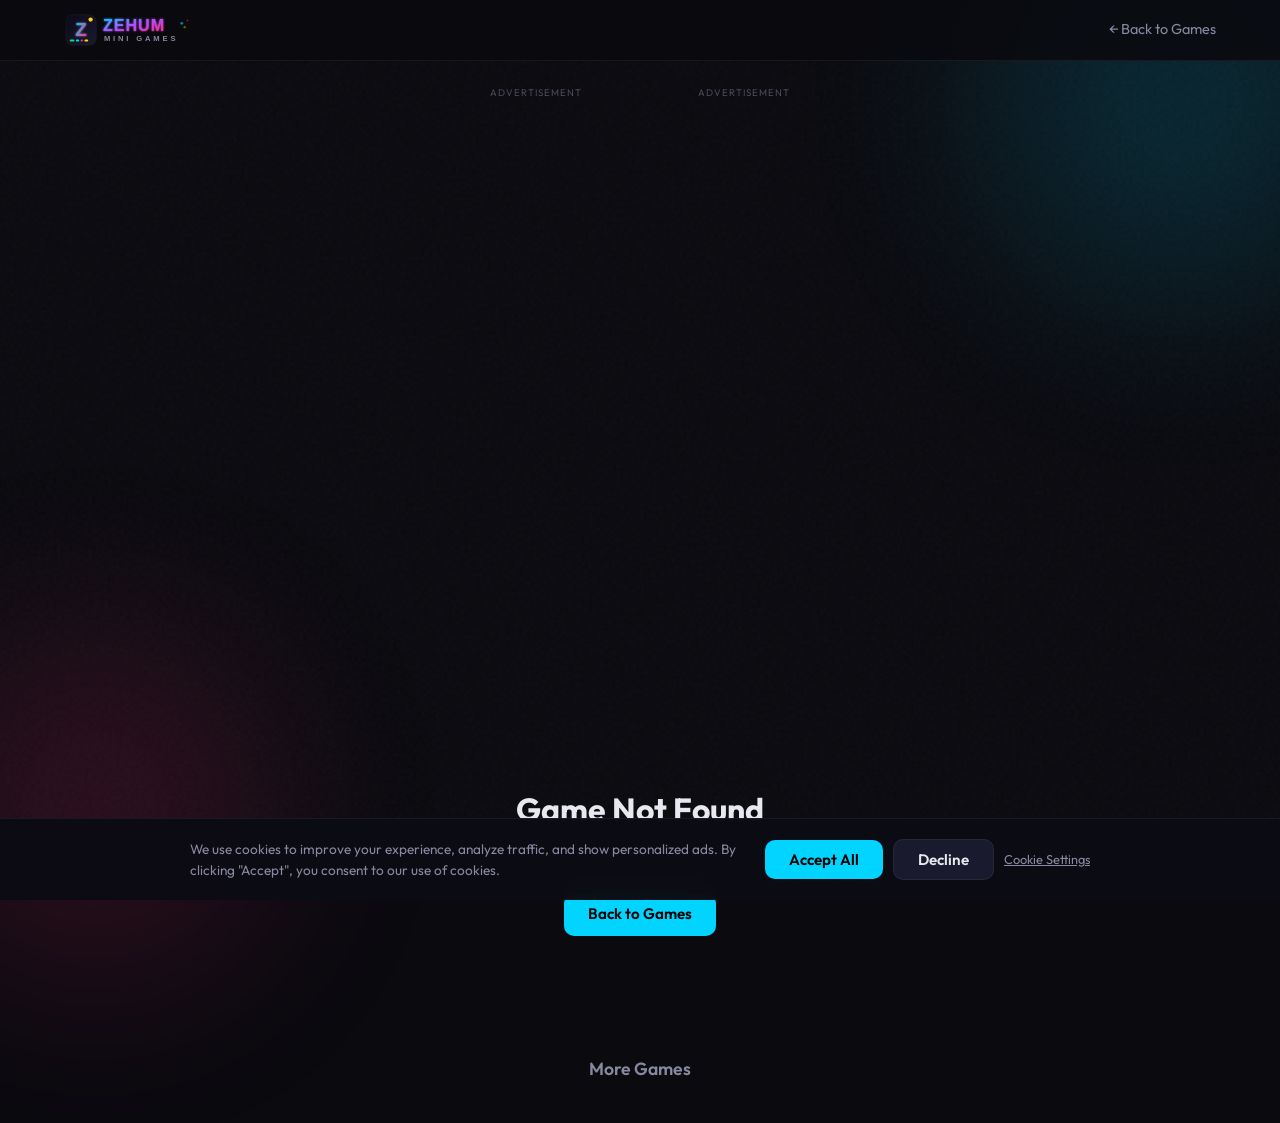
==== mini-games-hub/game.html @ 6cd98ad0 "ui changes" ====
<!DOCTYPE html>
<html lang="en">
<head>
    <meta charset="UTF-8">
    <meta name="viewport" content="width=device-width, initial-scale=1.0">
    <title>Zehum Mini Games</title>
    <link rel="icon" type="image/svg+xml" href="assets/favicon.svg">
    <link rel="preconnect" href="https://fonts.googleapis.com">
    <link rel="preconnect" href="https://fonts.gstatic.com" crossorigin>
    <link href="https://fonts.googleapis.com/css2?family=Outfit:wght@400;600;800&family=JetBrains+Mono:wght@400;700&display=swap" rel="stylesheet">
    <link rel="stylesheet" href="css/style.css">
    <script async src="https://pagead2.googlesyndication.com/pagead/js/adsbygoogle.js?client=ca-pub-3366385543056829" crossorigin="anonymous"></script>
</head>
<body>
    <header class="header">
        <div class="header-inner">
            <a href="index.html" class="logo"><img src="assets/logo.svg" alt="Zehum Mini Games" class="logo-img"></a>
            <a href="index.html" class="back-btn">&larr; Back to Games</a>
        </div>
    </header>

    <main class="game-page">
        <h2 class="game-title" id="gameTitle">Loading...</h2>

        <div class="score-bar" id="scoreBar">
            <div class="score-item">
                <span class="score-label">Score</span>
                <span class="score-value" id="currentScore">0</span>
            </div>
            <div class="score-item">
                <span class="score-label">Best</span>
                <span class="score-value" id="highScore">0</span>
            </div>
        </div>

        <div class="game-layout">
            <aside class="ad-rail ad-rail-left">
                <div class="ad-slot ad-slot-vertical">
                    <span class="ad-label">Advertisement</span>
                    <ins class="adsbygoogle"
                         style="display:inline-block;width:160px;height:600px"
                         data-ad-client="ca-pub-3366385543056829"
                         data-ad-slot="7250058413"></ins>
                    <script>(adsbygoogle = window.adsbygoogle || []).push({});</script>
                </div>
            </aside>

            <div class="game-center">
                <div class="canvas-wrapper" id="canvasWrapper">
                    <canvas id="gameCanvas"></canvas>

                    <div class="game-overlay" id="levelSelect" style="display:none;">
                        <div class="overlay-card level-select-card">
                            <h3>Select Difficulty</h3>
                            <div class="level-buttons" id="levelButtons">
                                <!-- Rendered by gameLoader.js -->
                            </div>
                        </div>
                    </div>

                    <div class="game-overlay" id="gameOverlay" style="display:none;">
                        <div class="overlay-card">
                            <h3 id="overlayTitle">Game Over</h3>
                            <p class="overlay-score">Score: <span id="overlayScore">0</span></p>
                            <p class="overlay-best">Best: <span id="overlayBest">0</span></p>
                            <div class="overlay-actions">
                                <button class="btn btn-primary" id="playAgainBtn">Play Again</button>
                                <button class="btn btn-secondary" id="shareBtn">Share Score</button>
                            </div>
                        </div>
                    </div>

                    <div class="game-overlay" id="pauseOverlay" style="display:none;">
                        <div class="overlay-card">
                            <h3>Paused</h3>
                            <p class="overlay-hint">Press P to resume</p>
                            <button class="btn btn-primary" id="resumeBtn">Resume</button>
                        </div>
                    </div>
                </div>

                <p class="controls-hint" id="controlsHint"></p>
            </div>

            <aside class="ad-rail ad-rail-right">
                <div class="ad-slot ad-slot-vertical">
                    <span class="ad-label">Advertisement</span>
                    <ins class="adsbygoogle"
                         style="display:inline-block;width:160px;height:600px"
                         data-ad-client="ca-pub-3366385543056829"
                         data-ad-slot="7250058413"></ins>
                    <script>(adsbygoogle = window.adsbygoogle || []).push({});</script>
                </div>
            </aside>
        </div>

        <div class="game-error" id="gameError" style="display:none;">
            <h2>Game Not Found</h2>
            <p>The requested game does not exist.</p>
            <a href="index.html" class="btn btn-primary">Back to Games</a>
        </div>

        <section class="suggested-section" id="suggestedSection">
            <h3 class="suggested-title">More Games</h3>
            <div class="suggested-grid" id="suggestedGrid">
                <!-- Rendered by gameLoader.js -->
            </div>
        </section>
    </main>

    <div class="bg-orb bg-orb-1"></div>
    <div class="bg-orb bg-orb-2"></div>

    <!-- Cookie Consent Banner -->
    <div class="cookie-banner" id="cookieBanner" style="display:none;">
        <div class="cookie-inner">
            <p class="cookie-text">We use cookies to improve your experience, analyze traffic, and show personalized ads. By clicking "Accept", you consent to our use of cookies.</p>
            <div class="cookie-actions">
                <button class="btn btn-primary" id="cookieAccept">Accept All</button>
                <button class="btn btn-secondary" id="cookieDecline">Decline</button>
                <a href="#" class="cookie-link" id="cookieSettings">Cookie Settings</a>
            </div>
        </div>
    </div>

    <!-- Cookie Settings Modal -->
    <div class="cookie-modal" id="cookieModal" style="display:none;">
        <div class="cookie-modal-card">
            <h3>Cookie Settings</h3>
            <div class="cookie-option">
                <label><input type="checkbox" checked disabled> <strong>Essential</strong></label>
                <p>Required for the site to function. Cannot be disabled.</p>
            </div>
            <div class="cookie-option">
                <label><input type="checkbox" id="cookieAnalytics" checked> <strong>Analytics</strong></label>
                <p>Help us understand how visitors use our site (Google Analytics).</p>
            </div>
            <div class="cookie-option">
                <label><input type="checkbox" id="cookieAds" checked> <strong>Advertising</strong></label>
                <p>Used to show relevant ads (Google AdSense).</p>
            </div>
            <div class="cookie-option">
                <label><input type="checkbox" id="cookieFeedback" checked> <strong>Feedback</strong></label>
                <p>Helps us collect user feedback to improve the site (Hotjar).</p>
            </div>
            <div class="cookie-actions">
                <button class="btn btn-primary" id="cookieSaveSettings">Save Settings</button>
                <button class="btn btn-secondary" id="cookieModalClose">Cancel</button>
            </div>
        </div>
    </div>

    <!-- Pre-Game Interstitial Ad -->
    <div class="interstitial-overlay" id="interstitialOverlay" style="display:none;">
        <div class="interstitial-card">
            <div class="interstitial-header">
                <span class="interstitial-label">Your game starts in</span>
                <span class="interstitial-timer" id="interstitialTimer">5</span>
            </div>
            <div class="interstitial-ad" id="interstitialAdContainer">
                <!-- Ad inserted dynamically when interstitial opens -->
            </div>
            <button class="btn btn-primary interstitial-skip" id="interstitialSkip" disabled>Wait...</button>
        </div>
    </div>

    <!-- Sticky Bottom Ad (mobile/tablet) -->
    <div class="ad-bottom-bar" id="adBottomBar">
        <div class="ad-bottom-inner">
            <button class="ad-bottom-close" id="adBottomClose" aria-label="Close ad">&times;</button>
            <ins class="adsbygoogle"
                 style="display:inline-block;width:320px;height:100px"
                 data-ad-client="ca-pub-3366385543056829"
                 data-ad-slot="7250058413"></ins>
            <script>(adsbygoogle = window.adsbygoogle || []).push({});</script>
        </div>
    </div>

    <script src="js/cookies.js"></script>
    <script src="js/adblock-detect.js"></script>
    <script type="module" src="js/gameLoader.js"></script>
    <script>
    document.addEventListener('DOMContentLoaded', function() {
        var closeBtn = document.getElementById('adBottomClose');
        if (closeBtn) {
            closeBtn.addEventListener('click', function() {
                var bar = document.getElementById('adBottomBar');
                if (bar) bar.style.display = 'none';
                document.body.style.paddingBottom = '0';
            });
        }
    });
    </script>
</body>
</html>
---- mini-games-hub/css/style.css ----
/* ===== CSS Variables & Reset ===== */
:root {
    --bg-primary: #0a0a0f;
    --bg-secondary: #12121a;
    --bg-tertiary: #1a1a2e;
    --text-primary: #e8e8f0;
    --text-secondary: #8888a0;
    --accent-cyan: #00d4ff;
    --accent-magenta: #ff2d7b;
    --accent-yellow: #ffd60a;
    --accent-green: #00e676;
    --border-subtle: rgba(255, 255, 255, 0.06);
    --glow-cyan: 0 0 20px rgba(0, 212, 255, 0.3);
    --glow-magenta: 0 0 20px rgba(255, 45, 123, 0.3);
}

*, *::before, *::after {
    margin: 0;
    padding: 0;
    box-sizing: border-box;
}

html {
    font-size: 16px;
    -webkit-text-size-adjust: 100%;
}

body {
    font-family: 'Outfit', sans-serif;
    background: var(--bg-primary);
    color: var(--text-primary);
    min-height: 100vh;
    overflow-x: hidden;
    line-height: 1.5;
    position: relative;
}

/* ===== Background Effects ===== */
body::before {
    content: '';
    position: fixed;
    inset: 0;
    background: url("data:image/svg+xml,%3Csvg viewBox='0 0 256 256' xmlns='http://www.w3.org/2000/svg'%3E%3Cfilter id='noise'%3E%3CfeTurbulence type='fractalNoise' baseFrequency='0.9' numOctaves='4' stitchTiles='stitch'/%3E%3C/filter%3E%3Crect width='100%25' height='100%25' filter='url(%23noise)' opacity='0.03'/%3E%3C/svg%3E");
    pointer-events: none;
    z-index: 0;
}

.bg-orb {
    position: fixed;
    border-radius: 50%;
    filter: blur(100px);
    opacity: 0.15;
    pointer-events: none;
    z-index: 0;
    animation: orbFloat 20s ease-in-out infinite alternate;
}

.bg-orb-1 {
    width: 400px;
    height: 400px;
    background: var(--accent-cyan);
    top: -100px;
    right: -100px;
}

.bg-orb-2 {
    width: 350px;
    height: 350px;
    background: var(--accent-magenta);
    bottom: -80px;
    left: -80px;
    animation-delay: -7s;
}

.bg-orb-3 {
    width: 300px;
    height: 300px;
    background: var(--accent-yellow);
    top: 50%;
    left: 50%;
    transform: translate(-50%, -50%);
    opacity: 0.06;
    animation-delay: -13s;
}

@keyframes orbFloat {
    0% { transform: translate(0, 0); }
    100% { transform: translate(30px, -30px); }
}

/* ===== Header ===== */
.header {
    position: sticky;
    top: 0;
    z-index: 100;
    background: rgba(10, 10, 15, 0.85);
    backdrop-filter: blur(12px);
    border-bottom: 1px solid var(--border-subtle);
}

.header-inner {
    max-width: 1200px;
    margin: 0 auto;
    padding: 0 24px;
    height: 60px;
    display: flex;
    align-items: center;
    justify-content: space-between;
}

.logo {
    font-family: 'Outfit', sans-serif;
    font-weight: 800;
    font-size: 1.25rem;
    color: var(--text-primary);
    text-decoration: none;
    letter-spacing: -0.02em;
}

.logo:hover {
    opacity: 0.85;
}

.logo-img {
    height: 38px;
    width: auto;
    display: block;
}

.back-btn {
    color: var(--text-secondary);
    text-decoration: none;
    font-size: 0.9rem;
    transition: color 0.3s ease;
}

.back-btn:hover {
    color: var(--accent-cyan);
}

/* ===== Category Nav ===== */
.category-nav {
    max-width: 1200px;
    margin: 0 auto 24px;
    padding: 0 24px;
    display: flex;
    flex-wrap: wrap;
    gap: 8px;
    justify-content: center;
    position: relative;
    z-index: 1;
}

.cat-btn {
    background: var(--bg-secondary);
    border: 1px solid var(--border-subtle);
    color: var(--text-secondary);
    padding: 8px 18px;
    border-radius: 20px;
    font-family: 'Outfit', sans-serif;
    font-size: 0.85rem;
    font-weight: 500;
    cursor: pointer;
    transition: all 0.3s ease;
    display: inline-flex;
    align-items: center;
    gap: 6px;
}

.cat-btn:hover {
    color: var(--text-primary);
    border-color: rgba(255,255,255,0.12);
}

.cat-btn.active {
    background: var(--accent-cyan);
    color: #000;
    border-color: var(--accent-cyan);
    font-weight: 600;
}

.cat-btn.active .cat-count {
    background: rgba(0,0,0,0.2);
    color: #000;
}

.cat-count {
    font-size: 0.7rem;
    background: rgba(255,255,255,0.06);
    padding: 2px 7px;
    border-radius: 10px;
    font-weight: 600;
}

/* ===== Multiplayer Badge ===== */
.mp-badge {
    position: absolute;
    top: 10px;
    right: 10px;
    background: var(--accent-magenta);
    color: #fff;
    font-size: 0.65rem;
    font-weight: 700;
    padding: 3px 8px;
    border-radius: 6px;
    letter-spacing: 0.03em;
    z-index: 2;
}

/* ===== Mode Buttons ===== */
.mode-buttons {
    display: flex;
    gap: 6px;
}

.btn-2p {
    background: var(--accent-magenta) !important;
    color: #fff !important;
}

.btn-2p:hover {
    box-shadow: var(--glow-magenta) !important;
}

/* ===== Hero ===== */
.hero {
    text-align: center;
    padding: 60px 24px 40px;
    position: relative;
    z-index: 1;
}

.hero-title {
    font-size: 3rem;
    font-weight: 800;
    letter-spacing: -0.03em;
    background: linear-gradient(135deg, var(--accent-cyan), var(--accent-magenta));
    -webkit-background-clip: text;
    -webkit-text-fill-color: transparent;
    background-clip: text;
}

.hero-tagline {
    color: var(--text-secondary);
    font-size: 1.1rem;
    margin-top: 12px;
}

/* ===== Home Layout ===== */
.home-layout {
    display: flex;
    justify-content: center;
    align-items: flex-start;
    gap: 24px;
    max-width: 1400px;
    margin: 0 auto;
    padding: 0 24px;
}

.home-layout .ad-rail {
    flex: 0 0 160px;
    position: sticky;
    top: 80px;
    padding-top: 0;
}

.home-layout .game-grid {
    padding: 0 0 60px;
    min-width: 0;
}

/* ===== Game Grid ===== */
.game-grid {
    max-width: 1200px;
    margin: 0 auto;
    padding: 0 24px 60px;
    display: grid;
    grid-template-columns: repeat(auto-fill, minmax(280px, 1fr));
    gap: 24px;
    position: relative;
    z-index: 1;
    flex: 1;
    min-width: 0;
}

/* ===== Game Card ===== */
.game-card {
    background: var(--bg-secondary);
    border: 1px solid var(--border-subtle);
    border-radius: 16px;
    overflow: hidden;
    transition: transform 0.3s ease, box-shadow 0.3s ease;
    animation: cardFadeIn 0.5s ease both;
    cursor: default;
}

.game-card:hover {
    transform: translateY(-4px);
    box-shadow: var(--glow-cyan);
}

@keyframes cardFadeIn {
    from {
        opacity: 0;
        transform: translateY(20px);
    }
    to {
        opacity: 1;
        transform: translateY(0);
    }
}

.card-thumbnail {
    height: 140px;
    display: flex;
    align-items: center;
    justify-content: center;
    font-size: 3rem;
    position: relative;
    overflow: hidden;
}

.card-thumb-img {
    width: 100%;
    height: 100%;
    object-fit: cover;
    position: absolute;
    inset: 0;
    border-radius: 0;
}

.card-thumb-fallback {
    width: 100%;
    height: 100%;
    position: absolute;
    inset: 0;
    display: flex;
    align-items: center;
    justify-content: center;
    font-size: 3rem;
}

.card-thumbnail::after {
    content: '';
    position: absolute;
    bottom: 0;
    left: 0;
    right: 0;
    height: 40px;
    background: linear-gradient(transparent, var(--bg-secondary));
}

.card-body {
    padding: 20px 24px 24px;
}

.card-title {
    font-size: 1.25rem;
    font-weight: 700;
    margin-bottom: 4px;
}

.card-desc {
    color: var(--text-secondary);
    font-size: 0.9rem;
    margin-bottom: 16px;
}

.card-footer {
    display: flex;
    align-items: center;
    justify-content: space-between;
    gap: 12px;
}

.high-score-badge {
    font-family: 'JetBrains Mono', monospace;
    font-size: 0.75rem;
    color: var(--accent-yellow);
    background: rgba(255, 214, 10, 0.1);
    padding: 4px 10px;
    border-radius: 20px;
    white-space: nowrap;
}

/* ===== Buttons ===== */
.btn {
    display: inline-flex;
    align-items: center;
    justify-content: center;
    padding: 10px 24px;
    border-radius: 10px;
    font-family: 'Outfit', sans-serif;
    font-weight: 600;
    font-size: 0.95rem;
    border: none;
    cursor: pointer;
    transition: transform 0.15s ease, box-shadow 0.3s ease, background 0.3s ease;
    text-decoration: none;
}

.btn:active {
    transform: scale(0.97);
}

.btn-primary {
    background: var(--accent-cyan);
    color: #000;
}

.btn-primary:hover {
    box-shadow: var(--glow-cyan);
}

.btn-secondary {
    background: var(--bg-tertiary);
    color: var(--text-primary);
    border: 1px solid var(--border-subtle);
}

.btn-secondary:hover {
    background: rgba(255, 255, 255, 0.08);
}

.btn-play {
    background: var(--accent-cyan);
    color: #000;
    padding: 8px 20px;
    font-size: 0.85rem;
    border-radius: 8px;
}

.btn-play:hover {
    box-shadow: var(--glow-cyan);
}

/* ===== Ad Rails ===== */
.game-layout {
    display: flex;
    justify-content: center;
    align-items: flex-start;
    gap: 24px;
    max-width: 1400px;
    margin: 0 auto;
}

.game-center {
    flex: 0 1 auto;
    display: flex;
    flex-direction: column;
    align-items: center;
}

.ad-rail {
    flex: 0 0 160px;
    position: sticky;
    top: 80px;
}

.ad-slot {
    display: flex;
    flex-direction: column;
    align-items: center;
    gap: 6px;
}

.ad-slot-vertical {
    width: 160px;
}

.ad-label {
    font-size: 0.6rem;
    color: var(--text-secondary);
    text-transform: uppercase;
    letter-spacing: 0.1em;
    opacity: 0.5;
}

.ad-placeholder {
    width: 160px;
    height: 600px;
    background: var(--bg-secondary);
    border: 1px dashed rgba(255, 255, 255, 0.08);
    border-radius: 8px;
    display: flex;
    align-items: center;
    justify-content: center;
    color: var(--text-secondary);
    font-size: 0.75rem;
    opacity: 0.4;
}

/* ===== Pre-Game Interstitial Ad ===== */
.interstitial-overlay {
    position: fixed;
    inset: 0;
    z-index: 10001;
    background: rgba(5, 5, 10, 0.95);
    backdrop-filter: blur(10px);
    display: flex;
    align-items: center;
    justify-content: center;
    animation: overlayFadeIn 0.3s ease;
}

.interstitial-card {
    background: var(--bg-secondary);
    border: 1px solid var(--border-subtle);
    border-radius: 20px;
    padding: 32px;
    max-width: 500px;
    width: 90%;
    text-align: center;
    animation: overlaySlideUp 0.3s ease;
}

.interstitial-header {
    display: flex;
    align-items: center;
    justify-content: center;
    gap: 10px;
    margin-bottom: 24px;
}

.interstitial-label {
    color: var(--text-secondary);
    font-size: 0.95rem;
}

.interstitial-timer {
    font-family: 'JetBrains Mono', monospace;
    font-size: 1.4rem;
    font-weight: 700;
    color: var(--accent-cyan);
    background: rgba(0, 212, 255, 0.1);
    width: 40px;
    height: 40px;
    border-radius: 50%;
    display: inline-flex;
    align-items: center;
    justify-content: center;
}

.interstitial-ad {
    min-height: 250px;
    display: flex;
    align-items: center;
    justify-content: center;
    margin-bottom: 24px;
    background: rgba(255, 255, 255, 0.02);
    border-radius: 12px;
    overflow: hidden;
}

.interstitial-skip {
    min-width: 160px;
}

.interstitial-skip:disabled {
    opacity: 0.5;
    cursor: not-allowed;
}

/* ===== Sticky Bottom Ad (mobile/tablet) ===== */
.ad-bottom-bar {
    display: none;
    position: fixed;
    bottom: 0;
    left: 0;
    right: 0;
    z-index: 9998;
    background: rgba(10, 10, 15, 0.95);
    backdrop-filter: blur(8px);
    border-top: 1px solid var(--border-subtle);
    padding: 8px 0;
    justify-content: center;
    align-items: center;
}

.ad-bottom-inner {
    position: relative;
    display: flex;
    justify-content: center;
    align-items: center;
}

.ad-bottom-close {
    position: absolute;
    top: -8px;
    right: -8px;
    width: 24px;
    height: 24px;
    border-radius: 50%;
    background: var(--bg-tertiary);
    border: 1px solid var(--border-subtle);
    color: var(--text-secondary);
    font-size: 1rem;
    line-height: 1;
    cursor: pointer;
    display: flex;
    align-items: center;
    justify-content: center;
    transition: color 0.2s ease;
    z-index: 1;
}

.ad-bottom-close:hover {
    color: var(--text-primary);
}

@media (max-width: 1200px) {
    .ad-bottom-bar {
        display: flex;
    }

    body {
        padding-bottom: 120px;
    }
}

@media (max-width: 1200px) {
    .ad-rail {
        display: none !important;
    }

    .game-layout,
    .home-layout {
        gap: 0;
    }

    .home-layout {
        display: block;
    }

    .home-layout .game-grid {
        padding: 0 0 60px;
    }
}

/* ===== Game Page ===== */
.game-page {
    text-align: center;
    padding: 24px;
    position: relative;
    z-index: 1;
}

.game-title {
    font-size: 1.75rem;
    font-weight: 700;
    margin-bottom: 16px;
}

.score-bar {
    display: flex;
    justify-content: center;
    gap: 40px;
    margin-bottom: 20px;
}

.score-item {
    display: flex;
    flex-direction: column;
    align-items: center;
}

.score-label {
    font-size: 0.75rem;
    color: var(--text-secondary);
    text-transform: uppercase;
    letter-spacing: 0.1em;
}

.score-value {
    font-family: 'JetBrains Mono', monospace;
    font-size: 1.5rem;
    font-weight: 700;
    color: var(--accent-cyan);
}

.canvas-wrapper {
    position: relative;
    display: inline-block;
    border-radius: 12px;
    overflow: hidden;
    border: 1px solid var(--border-subtle);
    background: #000;
    max-width: 100%;
}

#gameCanvas {
    display: block;
    max-width: 100%;
    height: auto;
}

.controls-hint {
    color: var(--text-secondary);
    font-size: 0.85rem;
    margin-top: 16px;
}

/* ===== Suggested Games ===== */
.suggested-section {
    max-width: 800px;
    margin: 40px auto 0;
    padding: 0 24px;
    position: relative;
    z-index: 1;
}

.suggested-title {
    font-size: 1.1rem;
    font-weight: 600;
    color: var(--text-secondary);
    margin-bottom: 16px;
    text-align: center;
}

.suggested-grid {
    display: grid;
    grid-template-columns: repeat(6, 1fr);
    gap: 12px;
}

.suggested-card {
    display: flex;
    flex-direction: column;
    align-items: center;
    gap: 8px;
    text-decoration: none;
    padding: 12px 6px;
    border-radius: 12px;
    background: var(--bg-secondary);
    border: 1px solid var(--border-subtle);
    transition: transform 0.2s ease, box-shadow 0.3s ease;
    cursor: pointer;
}

.suggested-card:hover {
    transform: translateY(-3px);
    box-shadow: var(--glow-cyan);
}

.suggested-icon {
    width: 48px;
    height: 48px;
    border-radius: 12px;
    display: flex;
    align-items: center;
    justify-content: center;
    font-size: 1.4rem;
}

.suggested-name {
    font-size: 0.7rem;
    color: var(--text-primary);
    text-align: center;
    line-height: 1.2;
    font-weight: 500;
}

@media (max-width: 768px) {
    .suggested-grid {
        grid-template-columns: repeat(3, 1fr);
    }
}

@media (max-width: 480px) {
    .suggested-grid {
        grid-template-columns: repeat(2, 1fr);
    }
}

/* ===== Game Overlays ===== */
.game-overlay {
    position: absolute;
    inset: 0;
    background: rgba(0, 0, 0, 0.8);
    display: flex;
    align-items: center;
    justify-content: center;
    z-index: 10;
    animation: overlayFadeIn 0.3s ease;
}

@keyframes overlayFadeIn {
    from { opacity: 0; }
    to { opacity: 1; }
}

.overlay-card {
    background: var(--bg-secondary);
    border: 1px solid var(--border-subtle);
    border-radius: 16px;
    padding: 32px 40px;
    text-align: center;
    animation: overlaySlideUp 0.3s ease;
}

@keyframes overlaySlideUp {
    from {
        opacity: 0;
        transform: translateY(10px) scale(0.95);
    }
    to {
        opacity: 1;
        transform: translateY(0) scale(1);
    }
}

.overlay-card h3 {
    font-size: 1.5rem;
    margin-bottom: 16px;
}

.overlay-score {
    font-family: 'JetBrains Mono', monospace;
    font-size: 1.25rem;
    margin-bottom: 4px;
}

.overlay-best {
    font-family: 'JetBrains Mono', monospace;
    font-size: 1rem;
    color: var(--accent-yellow);
    margin-bottom: 24px;
}

.overlay-hint {
    color: var(--text-secondary);
    margin-bottom: 16px;
}

.overlay-actions {
    display: flex;
    gap: 12px;
    justify-content: center;
    flex-wrap: wrap;
}

/* ===== Game Error ===== */
.game-error {
    padding: 80px 24px;
    text-align: center;
}

.game-error h2 {
    font-size: 2rem;
    margin-bottom: 12px;
}

.game-error p {
    color: var(--text-secondary);
    margin-bottom: 24px;
}

/* ===== Footer ===== */
.footer {
    text-align: center;
    padding: 24px;
    color: var(--text-secondary);
    font-size: 0.85rem;
    position: relative;
    z-index: 1;
}

/* ===== Level Selector ===== */
.level-select-card {
    min-width: 280px;
}

.level-select-card h3 {
    margin-bottom: 20px;
}

.level-buttons {
    display: flex;
    flex-direction: column;
    gap: 10px;
}

.level-btn {
    display: flex;
    align-items: center;
    justify-content: space-between;
    padding: 14px 20px;
    border-radius: 12px;
    border: 1px solid var(--border-subtle);
    background: var(--bg-tertiary);
    cursor: pointer;
    transition: all 0.2s ease;
    text-align: left;
    font-family: 'Outfit', sans-serif;
    color: var(--text-primary);
}

.level-btn:hover {
    transform: translateY(-2px);
    border-color: var(--accent-cyan);
    box-shadow: var(--glow-cyan);
}

.level-btn:active {
    transform: scale(0.98);
}

.level-btn-info {
    display: flex;
    flex-direction: column;
    gap: 2px;
}

.level-btn-name {
    font-weight: 700;
    font-size: 1rem;
}

.level-btn-desc {
    font-size: 0.75rem;
    color: var(--text-secondary);
}

.level-btn-badge {
    font-size: 0.7rem;
    font-weight: 700;
    padding: 4px 10px;
    border-radius: 8px;
    white-space: nowrap;
}

.level-btn-easy .level-btn-badge { background: rgba(0,230,118,0.15); color: #00e676; }
.level-btn-medium .level-btn-badge { background: rgba(255,214,10,0.15); color: #ffd60a; }
.level-btn-hard .level-btn-badge { background: rgba(255,45,123,0.15); color: #ff2d7b; }
.level-btn-expert .level-btn-badge { background: rgba(180,77,255,0.15); color: #b44dff; }

/* ===== Ad Blocker Overlay ===== */
#adblockOverlay {
    position: fixed;
    inset: 0;
    z-index: 99999;
    background: rgba(5, 5, 10, 0.95);
    backdrop-filter: blur(8px);
    display: flex;
    align-items: center;
    justify-content: center;
    animation: overlayFadeIn 0.4s ease;
}

.adblock-card {
    background: var(--bg-secondary);
    border: 1px solid var(--border-subtle);
    border-radius: 20px;
    padding: 40px;
    max-width: 480px;
    width: 90%;
    text-align: center;
    animation: overlaySlideUp 0.4s ease;
}

.adblock-icon {
    font-size: 3rem;
    margin-bottom: 16px;
}

.adblock-card h2 {
    font-size: 1.6rem;
    color: var(--accent-yellow);
    margin-bottom: 12px;
}

.adblock-card p {
    color: var(--text-secondary);
    font-size: 0.9rem;
    line-height: 1.6;
    margin-bottom: 12px;
}

.adblock-steps {
    background: rgba(255, 255, 255, 0.03);
    padding: 14px 18px;
    border-radius: 10px;
    text-align: left;
    font-size: 0.85rem !important;
    line-height: 1.8 !important;
}

.adblock-actions {
    display: flex;
    gap: 10px;
    justify-content: center;
    margin: 20px 0 16px;
    flex-wrap: wrap;
}

.adblock-note {
    font-size: 0.75rem !important;
    color: #555 !important;
    font-style: italic;
}

@keyframes adblockFadeOut {
    from { opacity: 1; }
    to { opacity: 0; }
}

/* ===== Cookie Banner ===== */
.cookie-banner {
    position: fixed;
    bottom: 0;
    left: 0;
    right: 0;
    z-index: 9999;
    background: rgba(12, 12, 20, 0.97);
    backdrop-filter: blur(12px);
    border-top: 1px solid var(--border-subtle);
    padding: 20px 24px;
    display: flex;
    justify-content: center;
    animation: slideUp 0.4s ease;
}

@keyframes slideUp {
    from { transform: translateY(100%); }
    to { transform: translateY(0); }
}

.cookie-inner {
    max-width: 900px;
    width: 100%;
    display: flex;
    align-items: center;
    gap: 20px;
    flex-wrap: wrap;
}

.cookie-text {
    flex: 1;
    color: var(--text-secondary);
    font-size: 0.85rem;
    line-height: 1.5;
    min-width: 200px;
}

.cookie-actions {
    display: flex;
    align-items: center;
    gap: 10px;
    flex-wrap: wrap;
}

.cookie-link {
    color: var(--text-secondary);
    font-size: 0.8rem;
    text-decoration: underline;
    cursor: pointer;
    transition: color 0.2s;
}

.cookie-link:hover {
    color: var(--accent-cyan);
}

/* ===== Cookie Modal ===== */
.cookie-modal {
    position: fixed;
    inset: 0;
    z-index: 10000;
    background: rgba(0, 0, 0, 0.7);
    display: flex;
    align-items: center;
    justify-content: center;
    animation: overlayFadeIn 0.3s ease;
}

.cookie-modal-card {
    background: var(--bg-secondary);
    border: 1px solid var(--border-subtle);
    border-radius: 16px;
    padding: 28px 32px;
    max-width: 450px;
    width: 90%;
    animation: overlaySlideUp 0.3s ease;
}

.cookie-modal-card h3 {
    font-size: 1.3rem;
    margin-bottom: 20px;
    color: var(--text-primary);
}

.cookie-option {
    margin-bottom: 16px;
    padding: 12px;
    background: rgba(255, 255, 255, 0.03);
    border-radius: 10px;
}

.cookie-option label {
    display: flex;
    align-items: center;
    gap: 8px;
    cursor: pointer;
    color: var(--text-primary);
    font-size: 0.9rem;
}

.cookie-option label input[type="checkbox"] {
    width: 16px;
    height: 16px;
    accent-color: var(--accent-cyan);
    cursor: pointer;
}

.cookie-option p {
    color: var(--text-secondary);
    font-size: 0.78rem;
    margin: 4px 0 0 24px;
    line-height: 1.4;
}

.cookie-modal-card .cookie-actions {
    margin-top: 20px;
    justify-content: flex-end;
}

@media (max-width: 480px) {
    .cookie-inner {
        flex-direction: column;
        text-align: center;
    }
    .cookie-actions {
        justify-content: center;
    }
}

/* ===== Responsive ===== */
@media (max-width: 768px) {
    .hero-title {
        font-size: 2rem;
    }

    .hero {
        padding: 40px 16px 24px;
    }

    .game-grid {
        padding: 0 16px 40px;
        gap: 16px;
    }

    .home-layout {
        padding: 0 16px;
    }

    .game-title {
        font-size: 1.35rem;
    }

    .score-bar {
        gap: 24px;
    }
}

@media (max-width: 480px) {
    .hero-title {
        font-size: 1.6rem;
    }

    .game-page {
        padding: 16px;
    }

    .canvas-wrapper {
        width: 100%;
    }

    #gameCanvas {
        width: 100% !important;
        height: auto !important;
    }
}
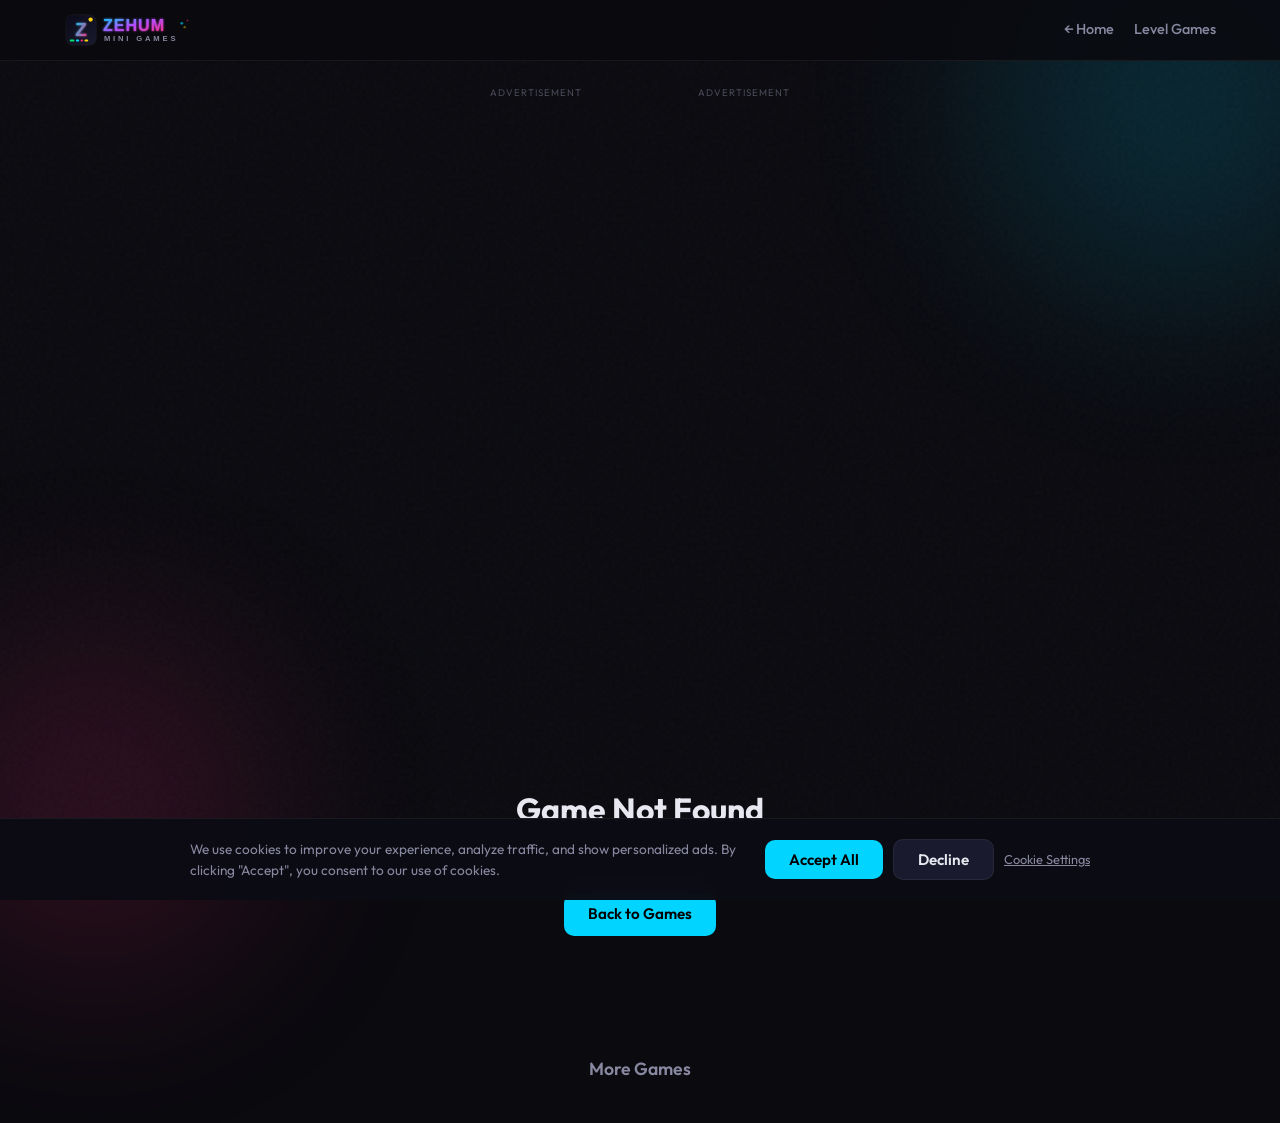
==== commit ad447c5d: "update" ====
--- a/mini-games-hub/game.html
+++ b/mini-games-hub/game.html
@@ -3,19 +3,55 @@
 <head>
     <meta charset="UTF-8">
     <meta name="viewport" content="width=device-width, initial-scale=1.0">
-    <title>Zehum Mini Games</title>
+    <title>Play Game - Zehum Mini Games</title>
+    <meta name="description" content="Play free online mini games on Zehum. No downloads required. Challenge your friends and beat your high score!">
+    <meta name="keywords" content="free online games, play games online, browser games, mini games, arcade games, HTML5 games">
+    <meta name="author" content="Zehum">
+    <meta name="robots" content="index, follow">
+    <meta name="theme-color" content="#0a0a0f">
+
+    <!-- Open Graph (dynamically updated by gameLoader.js) -->
+    <meta property="og:type" content="website">
+    <meta property="og:title" content="Play Game - Zehum Mini Games" id="ogTitle">
+    <meta property="og:description" content="Play free online mini games on Zehum. No downloads required." id="ogDescription">
+    <meta property="og:url" content="https://zehum.com/game" id="ogUrl">
+    <meta property="og:site_name" content="Zehum Mini Games">
+    <meta property="og:image" content="https://zehum.com/assets/og-image.png">
+
+    <!-- Twitter Card -->
+    <meta name="twitter:card" content="summary_large_image">
+    <meta name="twitter:title" content="Play Game - Zehum Mini Games" id="twTitle">
+    <meta name="twitter:description" content="Play free online mini games on Zehum. No downloads required." id="twDescription">
+    <meta name="twitter:image" content="https://zehum.com/assets/og-image.png">
+
+    <!-- PWA -->
+    <link rel="manifest" href="manifest.json">
+    <meta name="apple-mobile-web-app-capable" content="yes">
+    <meta name="apple-mobile-web-app-status-bar-style" content="black-translucent">
+
     <link rel="icon" type="image/svg+xml" href="assets/favicon.svg">
+    <link rel="dns-prefetch" href="https://fonts.googleapis.com">
+    <link rel="dns-prefetch" href="https://pagead2.googlesyndication.com">
     <link rel="preconnect" href="https://fonts.googleapis.com">
     <link rel="preconnect" href="https://fonts.gstatic.com" crossorigin>
-    <link href="https://fonts.googleapis.com/css2?family=Outfit:wght@400;600;800&family=JetBrains+Mono:wght@400;700&display=swap" rel="stylesheet">
+    <link rel="preload" href="https://fonts.googleapis.com/css2?family=Outfit:wght@400;600;800&family=JetBrains+Mono:wght@400;700&display=swap" as="style" onload="this.onload=null;this.rel='stylesheet'">
+    <noscript><link href="https://fonts.googleapis.com/css2?family=Outfit:wght@400;600;800&family=JetBrains+Mono:wght@400;700&display=swap" rel="stylesheet"></noscript>
     <link rel="stylesheet" href="css/style.css">
-    <script async src="https://pagead2.googlesyndication.com/pagead/js/adsbygoogle.js?client=ca-pub-3366385543056829" crossorigin="anonymous"></script>
+    <style>
+        body{font-family:'Outfit',system-ui,sans-serif;background:#0a0a0f;color:#e8e8f0;margin:0;min-height:100vh}
+        .header{position:sticky;top:0;z-index:100;background:rgba(10,10,15,0.85);backdrop-filter:blur(12px);border-bottom:1px solid rgba(255,255,255,0.06)}
+        .header-inner{max-width:1200px;margin:0 auto;padding:0 24px;height:60px;display:flex;align-items:center;justify-content:space-between}
+    </style>
+
 </head>
 <body>
     <header class="header">
         <div class="header-inner">
-            <a href="index.html" class="logo"><img src="assets/logo.svg" alt="Zehum Mini Games" class="logo-img"></a>
-            <a href="index.html" class="back-btn">&larr; Back to Games</a>
+            <a href="/" class="logo"><img src="assets/logo.svg" alt="Zehum Mini Games" class="logo-img" width="190" height="38"></a>
+            <nav class="header-nav">
+                <a href="/" class="nav-link">&larr; Home</a>
+                <a href="/?cat=levels" class="nav-link">Level Games</a>
+            </nav>
         </div>
     </header>
 
@@ -97,7 +133,7 @@
         <div class="game-error" id="gameError" style="display:none;">
             <h2>Game Not Found</h2>
             <p>The requested game does not exist.</p>
-            <a href="index.html" class="btn btn-primary">Back to Games</a>
+            <a href="/" class="btn btn-primary">Back to Games</a>
         </div>
 
         <section class="suggested-section" id="suggestedSection">
@@ -176,8 +212,9 @@
         </div>
     </div>
 
-    <script src="js/cookies.js"></script>
-    <script src="js/adblock-detect.js"></script>
+    <script async src="https://pagead2.googlesyndication.com/pagead/js/adsbygoogle.js?client=ca-pub-3366385543056829" crossorigin="anonymous"></script>
+    <script src="js/cookies.js" defer></script>
+    <script src="js/shield.js" defer></script>
     <script type="module" src="js/gameLoader.js"></script>
     <script>
     document.addEventListener('DOMContentLoaded', function() {
--- a/mini-games-hub/css/style.css
+++ b/mini-games-hub/css/style.css
@@ -127,6 +127,29 @@
     display: block;
 }
 
+.header-nav {
+    display: flex;
+    align-items: center;
+    gap: 20px;
+}
+
+.nav-link {
+    color: var(--text-secondary);
+    text-decoration: none;
+    font-size: 0.9rem;
+    font-weight: 500;
+    transition: color 0.3s ease;
+    white-space: nowrap;
+}
+
+.nav-link:hover {
+    color: var(--accent-cyan);
+}
+
+.nav-link.active {
+    color: var(--accent-cyan);
+}
+
 .back-btn {
     color: var(--text-secondary);
     text-decoration: none;
@@ -149,6 +172,7 @@
     justify-content: center;
     position: relative;
     z-index: 1;
+    min-height: 40px;
 }
 
 .cat-btn {
@@ -281,6 +305,7 @@
     z-index: 1;
     flex: 1;
     min-width: 0;
+    min-height: 80vh;
 }
 
 /* ===== Game Card ===== */
@@ -302,11 +327,9 @@
 @keyframes cardFadeIn {
     from {
         opacity: 0;
-        transform: translateY(20px);
     }
     to {
         opacity: 1;
-        transform: translateY(0);
     }
 }
 
@@ -327,6 +350,7 @@
     position: absolute;
     inset: 0;
     border-radius: 0;
+    aspect-ratio: 2/1;
 }
 
 .card-thumb-fallback {
@@ -466,6 +490,8 @@
 
 .ad-slot-vertical {
     width: 160px;
+    min-height: 600px;
+    contain: layout style;
 }
 
 .ad-label {
@@ -542,11 +568,12 @@
 }
 
 .interstitial-ad {
-    min-height: 250px;
-    display: flex;
-    align-items: center;
-    justify-content: center;
-    margin-bottom: 24px;
+    width: 300px;
+    height: 250px;
+    display: flex;
+    align-items: center;
+    justify-content: center;
+    margin: 0 auto 24px;
     background: rgba(255, 255, 255, 0.02);
     border-radius: 12px;
     overflow: hidden;
@@ -613,7 +640,7 @@
         display: flex;
     }
 
-    body {
+    body.has-bottom-ad {
         padding-bottom: 120px;
     }
 }
@@ -1018,6 +1045,7 @@
     display: flex;
     justify-content: center;
     animation: slideUp 0.4s ease;
+    contain: layout style;
 }
 
 @keyframes slideUp {
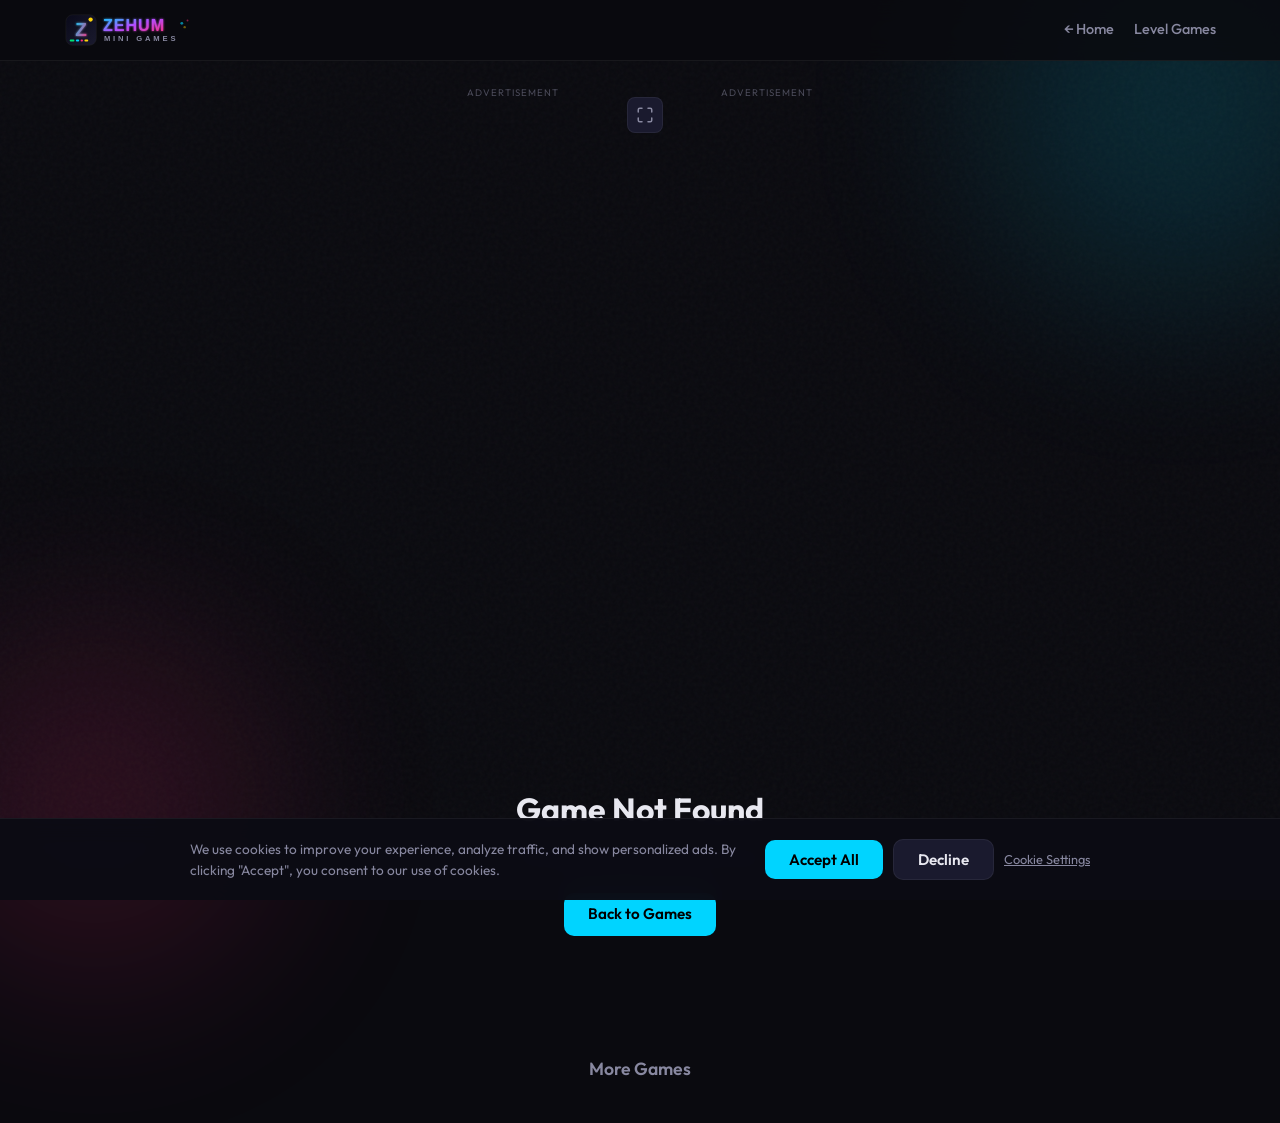
==== commit 486e2d8d: "ui changes" ====
--- a/mini-games-hub/game.html
+++ b/mini-games-hub/game.html
@@ -115,7 +115,17 @@
                     </div>
                 </div>
 
-                <p class="controls-hint" id="controlsHint"></p>
+                <div class="game-toolbar">
+                    <p class="controls-hint" id="controlsHint"></p>
+                    <div class="game-toolbar-right">
+                        <span class="game-views" id="gameViews" title="Total plays"></span>
+                        <button class="btn-icon" id="fullscreenBtn" title="Fullscreen" aria-label="Toggle fullscreen">
+                            <svg width="18" height="18" viewBox="0 0 24 24" fill="none" stroke="currentColor" stroke-width="2" stroke-linecap="round" stroke-linejoin="round">
+                                <path d="M8 3H5a2 2 0 0 0-2 2v3m18 0V5a2 2 0 0 0-2-2h-3m0 18h3a2 2 0 0 0 2-2v-3M3 16v3a2 2 0 0 0 2 2h3"/>
+                            </svg>
+                        </button>
+                    </div>
+                </div>
             </div>
 
             <aside class="ad-rail ad-rail-right">
--- a/mini-games-hub/css/style.css
+++ b/mini-games-hub/css/style.css
@@ -533,9 +533,9 @@
     background: var(--bg-secondary);
     border: 1px solid var(--border-subtle);
     border-radius: 20px;
-    padding: 32px;
-    max-width: 500px;
-    width: 90%;
+    padding: 40px;
+    max-width: 680px;
+    width: 92%;
     text-align: center;
     animation: overlaySlideUp 0.3s ease;
 }
@@ -568,12 +568,13 @@
 }
 
 .interstitial-ad {
-    width: 300px;
-    height: 250px;
-    display: flex;
-    align-items: center;
-    justify-content: center;
-    margin: 0 auto 24px;
+    width: 100%;
+    max-width: 580px;
+    height: 320px;
+    display: flex;
+    align-items: center;
+    justify-content: center;
+    margin: 0 auto 28px;
     background: rgba(255, 255, 255, 0.02);
     border-radius: 12px;
     overflow: hidden;
@@ -721,10 +722,80 @@
     height: auto;
 }
 
+.game-toolbar {
+    display: flex;
+    align-items: center;
+    justify-content: space-between;
+    margin-top: 12px;
+    gap: 12px;
+}
+
 .controls-hint {
     color: var(--text-secondary);
     font-size: 0.85rem;
-    margin-top: 16px;
+    margin: 0;
+}
+
+.game-toolbar-right {
+    display: flex;
+    align-items: center;
+    gap: 10px;
+    flex-shrink: 0;
+}
+
+.game-views {
+    font-family: 'JetBrains Mono', monospace;
+    font-size: 0.75rem;
+    color: var(--text-secondary);
+    display: flex;
+    align-items: center;
+    gap: 4px;
+    white-space: nowrap;
+}
+
+.btn-icon {
+    display: inline-flex;
+    align-items: center;
+    justify-content: center;
+    width: 36px;
+    height: 36px;
+    border-radius: 8px;
+    border: 1px solid var(--border-subtle);
+    background: var(--bg-tertiary);
+    color: var(--text-secondary);
+    cursor: pointer;
+    transition: all 0.2s ease;
+}
+
+.btn-icon:hover {
+    color: var(--accent-cyan);
+    border-color: var(--accent-cyan);
+    box-shadow: var(--glow-cyan);
+}
+
+.btn-icon:active {
+    transform: scale(0.93);
+}
+
+.canvas-wrapper:fullscreen,
+.canvas-wrapper:-webkit-full-screen {
+    display: flex;
+    align-items: center;
+    justify-content: center;
+    background: #000;
+    width: 100vw;
+    height: 100vh;
+    border-radius: 0;
+    border: none;
+}
+
+.canvas-wrapper:fullscreen #gameCanvas,
+.canvas-wrapper:-webkit-full-screen #gameCanvas {
+    width: 100vw !important;
+    height: 100vh !important;
+    max-width: none;
+    max-height: none;
+    object-fit: contain;
 }
 
 /* ===== Suggested Games ===== */
